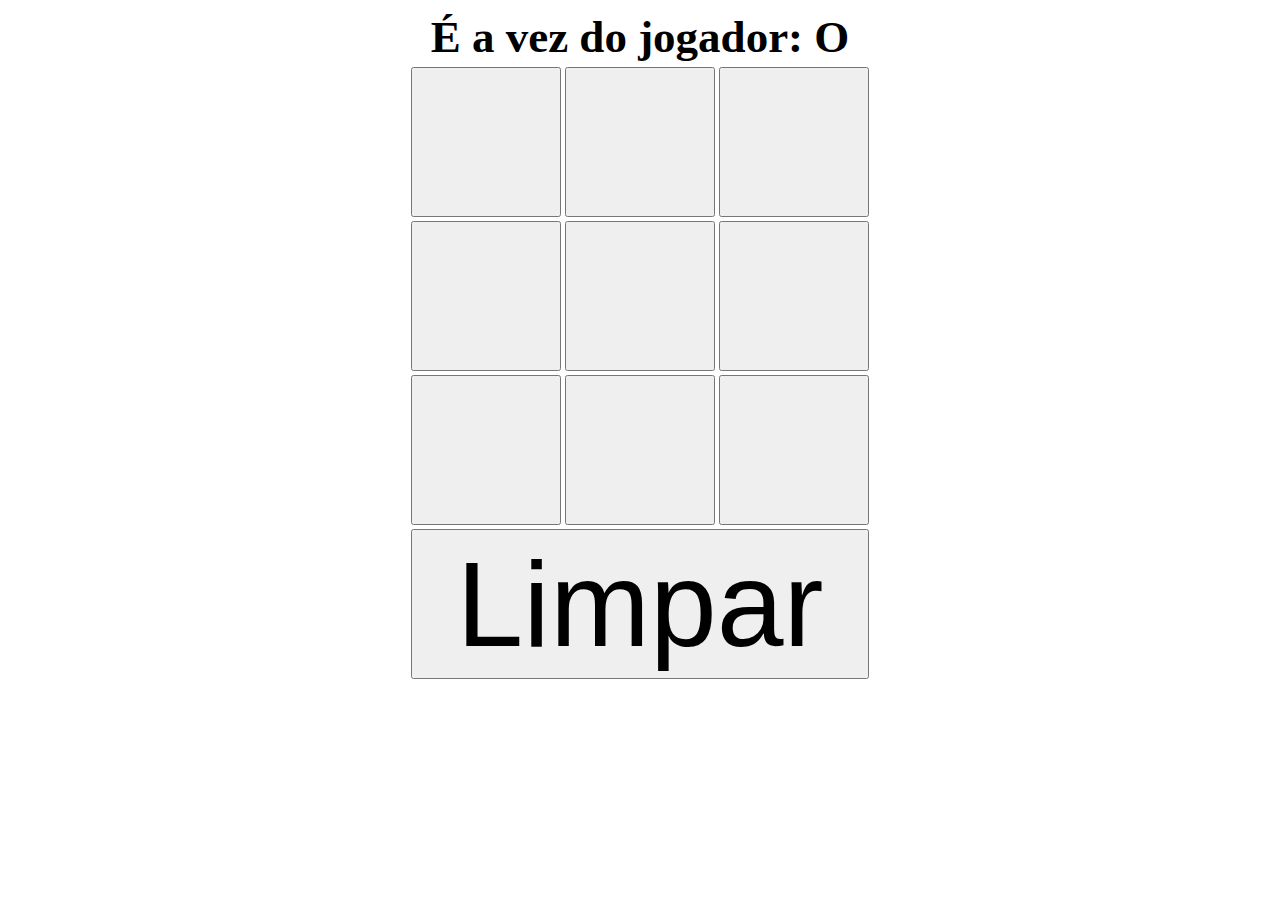
==== Jogo/index.html @ df2fd7a9 "Implementação da função limpar" ====
<!DOCTYPE html>
<html>
<head>
    <meta charset='utf-8'>
    <meta http-equiv='X-UA-Compatible' content='IE=edge'>
    <title>Page Title</title>
    <meta name='viewport' content='width=device-width, initial-scale=1'>
  
	<link rel="stylesheet" type="text/css" href="./jogodavelha.css">
	<script type="text/javascript" src="./jogodavelha.js"></script>

</head>
<body>
    <table class='cetralizado'>
        <tr>
            <td id="msg" colspan="3"><h1 id='labelTitulo' class='cetralizado'></h1></td>
        </tr>
        <tr>
            <td><input id="0" class="botao casa" type="button" onclick='clickou(this)'/></td>
            <td><input id="1" class="botao casa" type="button" onclick='clickou(this)'/></td>
            <td><input id="2" class="botao casa" type="button" onclick='clickou(this)'/></td>
        </tr>
        <tr>
            <td><input id="3" class="botao casa" type="button" onclick='clickou(this)'/></td>
            <td><input id="4" class="botao casa" type="button" onclick='clickou(this)'/></td>
            <td><input id="5" class="botao casa" type="button" onclick='clickou(this)'/></td>
        </tr>
        <tr>
            <td><input id="6" class="botao casa" type="button" onclick='clickou(this)'/></td>
            <td><input id="7" class="botao casa" type="button" onclick='clickou(this)'/></td>
            <td><input id="8" class="botao casa" type="button" onclick='clickou(this)'/></td>
        </tr>
        <tr>
            <td colspan="3"><input class="botao limpar" type="button" onclick='limpar()' value="Limpar"/></td>
        </tr>
    </table>
</body>
</html>
---- Jogo/jogodavelha.css ----
.cetralizado{
    margin-left: auto;
    margin-right: auto;
    text-align: center;
}

.botao{
	width: 150px;
	height: 150px;
	font-size: 120px;
}

.limpar{
    width:458px;
}

h1{
	font-size: 45px;
	margin: 0px;
}
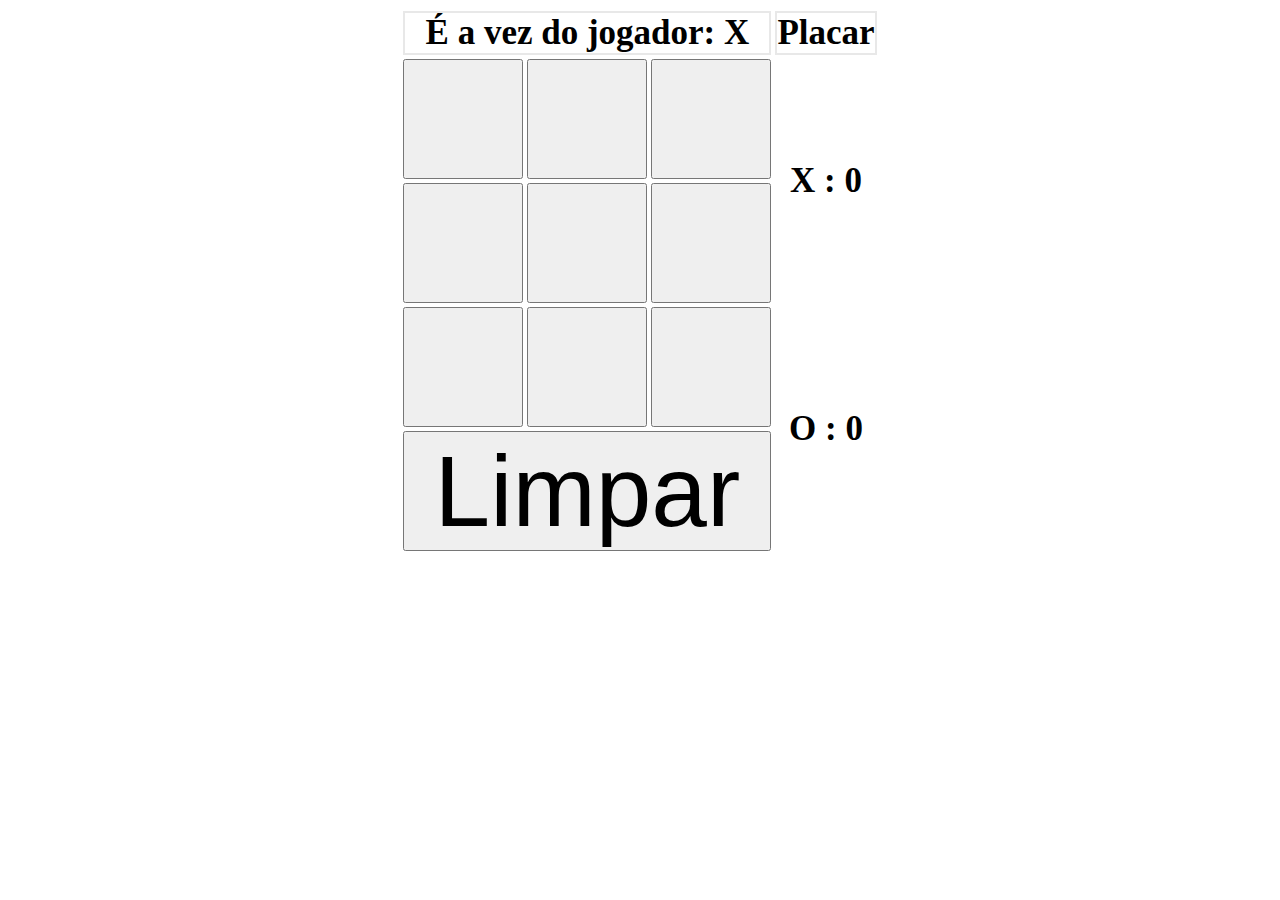
==== commit bbd7d5d8: "Conclusão" ====
--- a/Jogo/index.html
+++ b/Jogo/index.html
@@ -13,12 +13,14 @@
 <body>
     <table class='cetralizado'>
         <tr>
-            <td id="msg" colspan="3"><h1 id='labelTitulo' class='cetralizado'></h1></td>
+            <td colspan="3"><h1 id='labelTitulo' class='cetralizado titulo'></h1></td>
+            <td><h1 id='placar' class='cetralizado titulo'>Placar</h1></td>
         </tr>
         <tr>
             <td><input id="0" class="botao casa" type="button" onclick='clickou(this)'/></td>
             <td><input id="1" class="botao casa" type="button" onclick='clickou(this)'/></td>
             <td><input id="2" class="botao casa" type="button" onclick='clickou(this)'/></td>
+            <td rowspan="2"><h1 id="placarX"></h1></td>
         </tr>
         <tr>
             <td><input id="3" class="botao casa" type="button" onclick='clickou(this)'/></td>
@@ -29,6 +31,7 @@
             <td><input id="6" class="botao casa" type="button" onclick='clickou(this)'/></td>
             <td><input id="7" class="botao casa" type="button" onclick='clickou(this)'/></td>
             <td><input id="8" class="botao casa" type="button" onclick='clickou(this)'/></td>
+            <td rowspan="2"><h1 id="placarO"></h1></td>
         </tr>
         <tr>
             <td colspan="3"><input class="botao limpar" type="button" onclick='limpar()' value="Limpar"/></td>
--- a/Jogo/jogodavelha.css
+++ b/Jogo/jogodavelha.css
@@ -4,17 +4,21 @@
     text-align: center;
 }
 
+.titulo{
+	border: 2px #e8e8e8 solid;
+}
+
 .botao{
-	width: 150px;
-	height: 150px;
-	font-size: 120px;
+	width: 120px;
+	height: 120px;
+	font-size: 100px;
 }
 
 .limpar{
-    width:458px;
+    width:368px;
 }
 
 h1{
-	font-size: 45px;
+	font-size: 35px;
 	margin: 0px;
 }